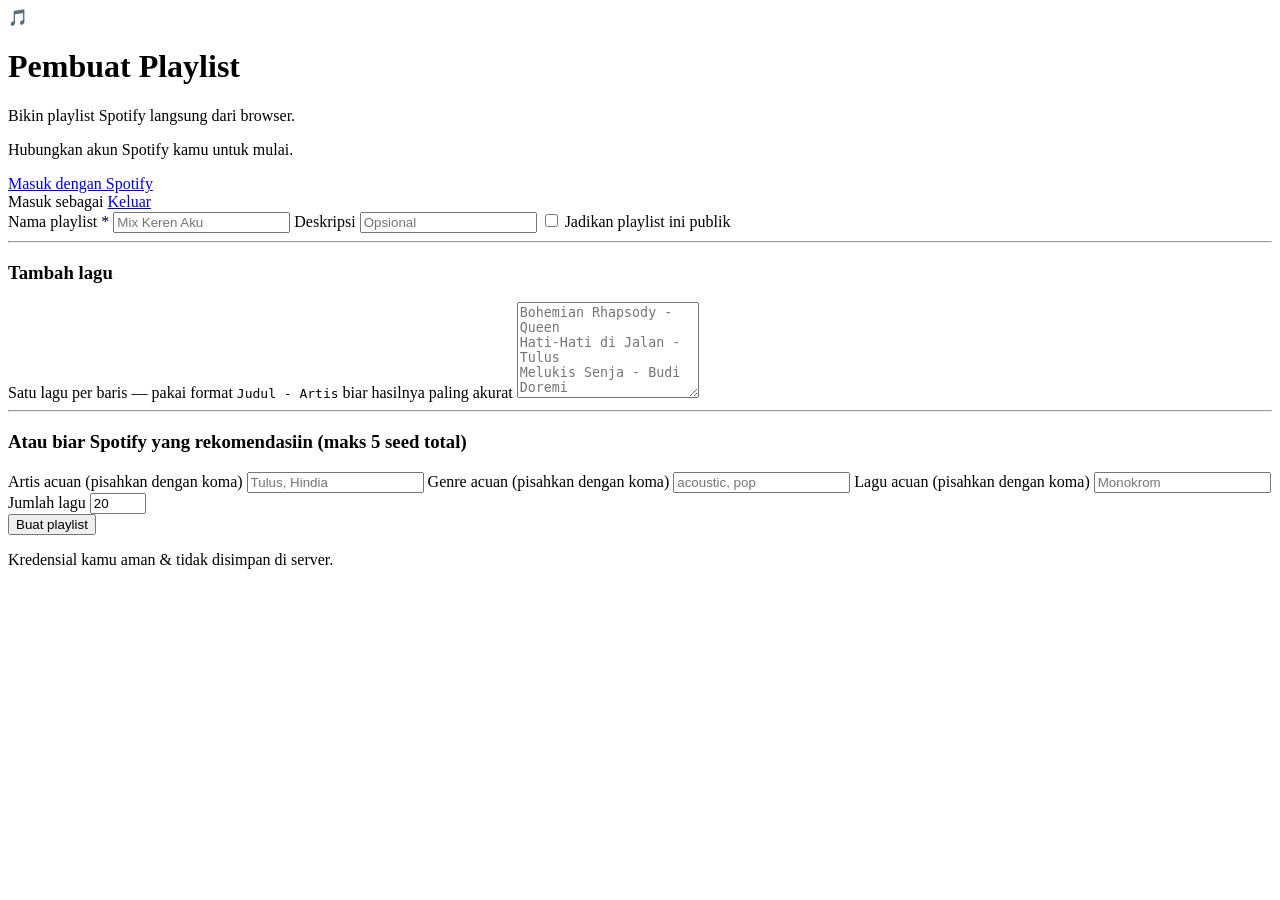
==== public/index.html @ f33418b4 "Restructure for Vercel zero-config: app.py entrypoint, assets in public/, drop vercel.json & api/" ====
<!DOCTYPE html>
<html lang="id">
<head>
  <meta charset="UTF-8" />
  <meta name="viewport" content="width=device-width, initial-scale=1.0" />
  <title>Pembuat Playlist Spotify</title>
  <link rel="stylesheet" href="/style.css" />
</head>
<body>
  <div class="container">
    <header>
      <div class="logo">🎵</div>
      <h1>Pembuat Playlist</h1>
      <p class="subtitle">Bikin playlist Spotify langsung dari browser.</p>
    </header>

    <!-- Login state -->
    <section id="login-view" class="card hidden">
      <p>Hubungkan akun Spotify kamu untuk mulai.</p>
      <a href="/login" class="btn btn-primary">Masuk dengan Spotify</a>
    </section>

    <!-- Main app -->
    <section id="app-view" class="hidden">
      <div class="userbar">
        <span>Masuk sebagai <strong id="user-name"></strong></span>
        <a href="/logout" class="link">Keluar</a>
      </div>

      <form id="playlist-form" class="card">
        <label>
          Nama playlist <span class="req">*</span>
          <input type="text" id="name" placeholder="Mix Keren Aku" required />
        </label>

        <label>
          Deskripsi
          <input type="text" id="description" placeholder="Opsional" />
        </label>

        <label class="checkbox">
          <input type="checkbox" id="public" />
          Jadikan playlist ini publik
        </label>

        <hr />

        <h3>Tambah lagu</h3>
        <label>
          Satu lagu per baris — pakai format <code>Judul - Artis</code> biar hasilnya paling akurat
          <textarea id="songs" rows="6"
            placeholder="Bohemian Rhapsody - Queen&#10;Hati-Hati di Jalan - Tulus&#10;Melukis Senja - Budi Doremi"></textarea>
        </label>

        <hr />

        <h3>Atau biar Spotify yang rekomendasiin <span class="muted">(maks 5 seed total)</span></h3>
        <div class="grid">
          <label>
            Artis acuan <span class="muted">(pisahkan dengan koma)</span>
            <input type="text" id="seed_artists" placeholder="Tulus, Hindia" />
          </label>
          <label>
            Genre acuan <span class="muted">(pisahkan dengan koma)</span>
            <input type="text" id="seed_genres" placeholder="acoustic, pop" />
          </label>
          <label>
            Lagu acuan <span class="muted">(pisahkan dengan koma)</span>
            <input type="text" id="seed_tracks" placeholder="Monokrom" />
          </label>
          <label>
            Jumlah lagu
            <input type="number" id="count" value="20" min="1" max="100" />
          </label>
        </div>

        <button type="submit" class="btn btn-primary" id="submit-btn">
          Buat playlist
        </button>
      </form>

      <div id="result" class="card result hidden"></div>
    </section>

    <footer>
      <p class="muted">Kredensial kamu aman &amp; tidak disimpan di server.</p>
    </footer>
  </div>

  <script src="/app.js"></script>
</body>
</html>
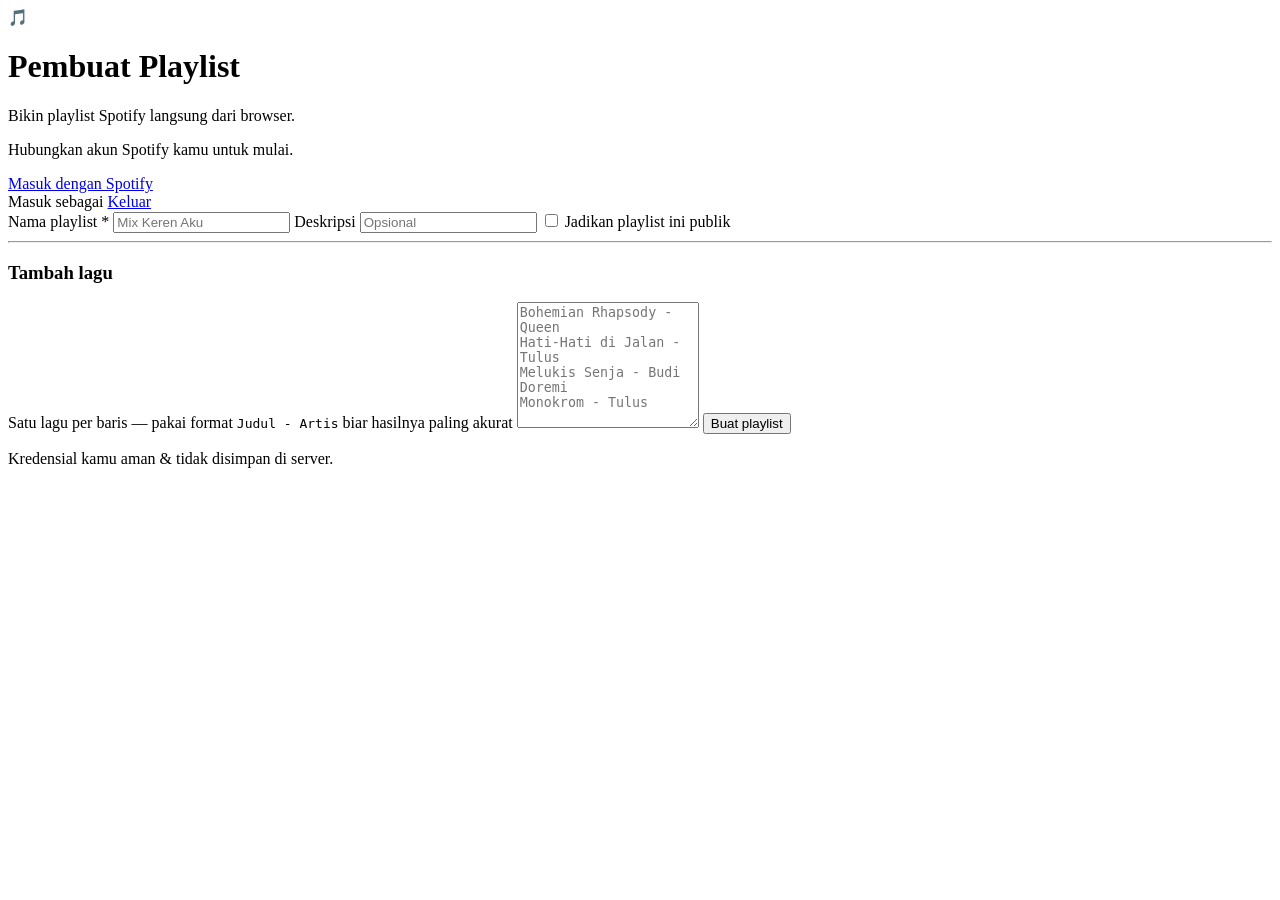
==== commit 9c952883: "Fix public/ bundling on Vercel (includeFiles + resilient serving); remove deprecated Spotify recomme" ====
--- a/public/index.html
+++ b/public/index.html
@@ -48,31 +48,9 @@
         <h3>Tambah lagu</h3>
         <label>
           Satu lagu per baris — pakai format <code>Judul - Artis</code> biar hasilnya paling akurat
-          <textarea id="songs" rows="6"
-            placeholder="Bohemian Rhapsody - Queen&#10;Hati-Hati di Jalan - Tulus&#10;Melukis Senja - Budi Doremi"></textarea>
+          <textarea id="songs" rows="8"
+            placeholder="Bohemian Rhapsody - Queen&#10;Hati-Hati di Jalan - Tulus&#10;Melukis Senja - Budi Doremi&#10;Monokrom - Tulus"></textarea>
         </label>
-
-        <hr />
-
-        <h3>Atau biar Spotify yang rekomendasiin <span class="muted">(maks 5 seed total)</span></h3>
-        <div class="grid">
-          <label>
-            Artis acuan <span class="muted">(pisahkan dengan koma)</span>
-            <input type="text" id="seed_artists" placeholder="Tulus, Hindia" />
-          </label>
-          <label>
-            Genre acuan <span class="muted">(pisahkan dengan koma)</span>
-            <input type="text" id="seed_genres" placeholder="acoustic, pop" />
-          </label>
-          <label>
-            Lagu acuan <span class="muted">(pisahkan dengan koma)</span>
-            <input type="text" id="seed_tracks" placeholder="Monokrom" />
-          </label>
-          <label>
-            Jumlah lagu
-            <input type="number" id="count" value="20" min="1" max="100" />
-          </label>
-        </div>
 
         <button type="submit" class="btn btn-primary" id="submit-btn">
           Buat playlist
